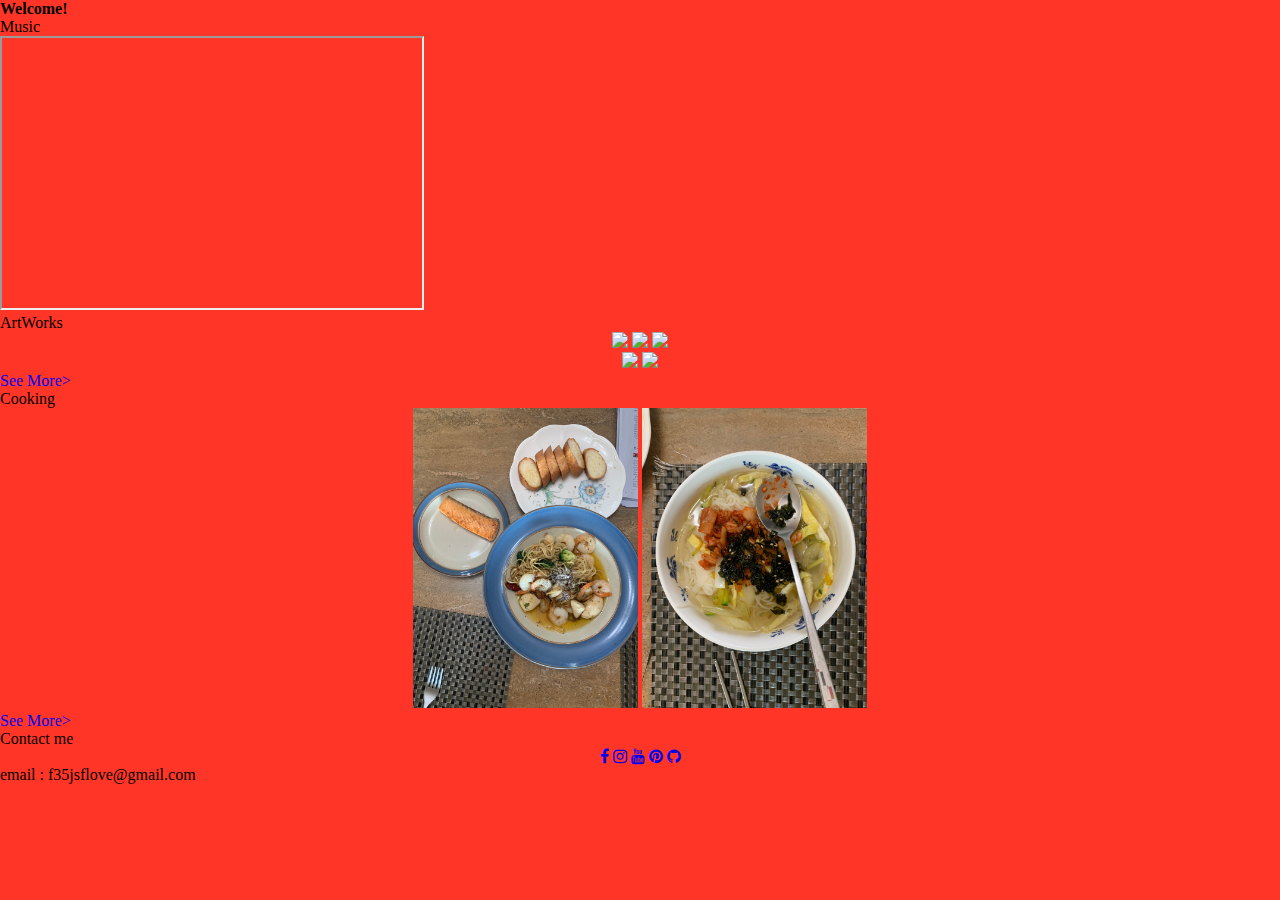
==== index.html @ e5b89eea "deleted intro" ====
<!doctype html>
<html>
<head>
	<title>Yunho's Personal Webpage!</title>
	<link rel="stylesheet" href="style.css">

</head>
<body style="background-color : #ff0d7b">

	<!-- links-->
	<link href="https://fonts.googleapis.com/css?family=Quicksand:300,500" rel="stylesheet">
	<link rel="stylesheet" href="https://cdnjs.cloudflare.com/ajax/libs/font-awesome/4.7.0/css/font-awesome.min.css">


	<div id = "content">
	<!--Title-->
	<p class = "titleText textWhite" id = "mainTitle"><b>Welcome!</b></p>

	<!--Music-->
	<p class = "midTitleText textWhite">Music</p>
	<p class = "plainText textWhite">
		<iframe width="420" height = "270" src="https://www.youtube.com/embed/wtSSq7RGp6o"></iframe>
		
	</p>

	<!--ArtWorks-->
	<p class = "midTitleText textWhite">ArtWorks</p>
	<p style = "text-align: center">
		<img src = "img/stormtrooperhalfpainted.jpg" style = "height:300px">
		<img src = "img/stormtrooperoneizel.jpg" style = "height:300px">
		<img src = "img/ironman.jpg" style = "height:300px"><br/>
		<img src = "img/cuttysark.jpg" style = "height:300px">
		<img src = "img/premierleague.jpg" style = "height:300px">
	</p>

	<p class = "plainText"><a href = "https://yunhokim21.github.io/artwork">See More></a></p>

	<!--Cooking-->
	<p class = "midTitleText textWhite">Cooking</p>
	<p style = "text-align: center">
		<img src = "img/pastaetc.jpg" style = "height:300px">
		<img src = "img/parynoole.jpg" style = "height:300px">
	</p>
	<p class = "plainText"><a href = "https://yunhokim21.github.io/cooking">See More></a></p>
	


	<!--Coding
	<p class = "midTitleText textWhite">Coding</p>
	<p class = "plainText textWhite">
		<iframe width="420" height = "270" src="https://www.youtube.com/embed/wELzF4JlrSo"></iframe>
	</p>
	<p class = "plainText textWhite"><a href = "https://github.com/YunhoKim21">Github for more works></a></p>
	<p class = "plainText textWhite"><a href = "https://yunhokim21.github.io/gerrymadering">play self-made game "gerrymadering"></a></p>-->

	<!-- bottom bar -->
	<p class = "midTitleText textWhite">Contact me</p>
	<p style = "text-align:center;">
		<!-- Add font awesome icons -->
		<a href="https://www.facebook.com/profile.php?id=100012337741780" class="fa fa-facebook"></a>
		<a href="https://www.instagram.com/yunho0421/" class = "fa fa-instagram"></a>
		<a href="https://www.youtube.com/channel/UCTOWIV_bY6bRggJueR9Rfhw/videos" class = "fa fa-youtube"></a>
		<a href="https://www.pinterest.co.kr/f35jsflove/_saved/" class = "fa fa-pinterest"></a>
		<a href="https://github.com/YunhoKim21" class = "fa fa-github"></a>
	</p>

	<p class = "plainText textWhite">email : f35jsflove@gmail.com<br/></p>	
</div>
	<script>
		let colors = ["#0057ff", "#484d5c", "#ff0d7b", "#674b7c", "#ff3627", "#864aff", "#5b1ee1"]
		
		var i = Math.floor(Math.random() * colors.length)
		var color = colors[i];
		document.body.style.backgroundColor = color;
	</script>
</body>
</html>
---- style.css ----
@import url('https://fonts.googleapis.com/css?family=Montserrat:600|Open+Sans:600&display=swap');
*{
  margin: 0;
  padding: 0;
  text-decoration: none;
}
.sidebar{
  position: fixed;
  width: 240px;
  left: -240px;
  height: 100%;
  background: #1e1e1e;
  transition: all .5s ease;
}
.sidebar header{
  font-size: 28px;
  color: white;
  line-height: 70px;
  text-align: center;
  background: #1b1b1b;
  user-select: none;
  font-family: 'Montserrat', sans-serif;
}
.sidebar a{
  display: block;
  height: 65px;
  width: 100%;
  color: white;
  line-height: 65px;
  padding-left: 30px;
  box-sizing: border-box;
  border-bottom: 1px solid black;
  border-top: 1px solid rgba(255,255,255,.1);
  border-left: 5px solid transparent;
  font-family: 'Open Sans', sans-serif;
  transition: all .5s ease;
}
a.active,a:hover{
  border-left: 5px solid #b93632;
  color: #b93632;
}
.sidebar a i{
  font-size: 23px;
  margin-right: 16px;
}
.sidebar a span{
  letter-spacing: 1px;
  text-transform: uppercase;
}
#check{
  display: none;
}
label #btn,label #cancel{
  position: absolute;
  cursor: pointer;
  color: white;
  border-radius: 5px;
  border: 1px solid #262626;
  margin: 15px 30px;
  font-size: 29px;
  background: #262626;
  height: 45px;
  width: 45px;
  text-align: center;
  line-height: 45px;
  transition: all .5s ease;
}
label #cancel{
  opacity: 0;
  visibility: hidden;
}
#check:checked ~ .sidebar{
  left: 0;
}
#check:checked ~ label #btn{
  margin-left: 245px;
  opacity: 0;
  visibility: hidden;
}
#check:checked ~ label #cancel{
  margin-left: 245px;
  opacity: 1;
  visibility: visible;
}
@media(max-width : 860px){
  .sidebar{
    height: auto;
    width: 70px;
    left: 0;
    margin: 100px 0;
  }
  header,#btn,#cancel{
    display: none;
  }
  span{
    position: absolute;
    margin-left: 23px;
    opacity: 0;
    visibility: hidden;
  }
  .sidebar a{
    height: 60px;
  }
  .sidebar a i{
    margin-left: -10px;
  }
  a:hover {
    width: 200px;
    background: inherit;
  }
  .sidebar a:hover span{
    opacity: 1;
    visibility: visible;
  }
}
/* Don't Forget to Subscribe our Channel[CodingNepal] */
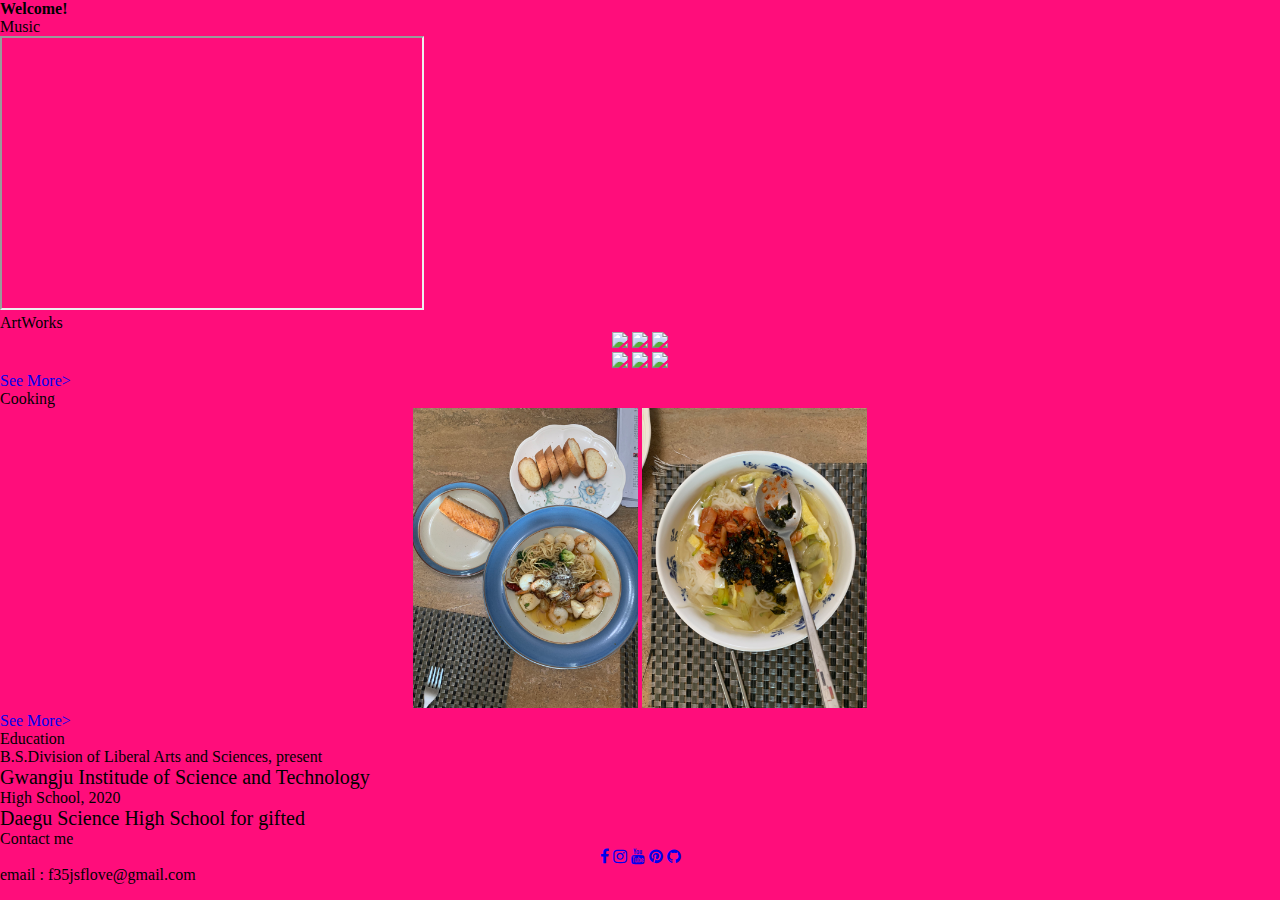
==== commit 77098a63: "added education" ====
--- a/index.html
+++ b/index.html
@@ -26,11 +26,16 @@
 	<!--ArtWorks-->
 	<p class = "midTitleText textWhite">ArtWorks</p>
 	<p style = "text-align: center">
-		<img src = "img/stormtrooperhalfpainted.jpg" style = "height:300px">
-		<img src = "img/stormtrooperoneizel.jpg" style = "height:300px">
-		<img src = "img/ironman.jpg" style = "height:300px"><br/>
-		<img src = "img/cuttysark.jpg" style = "height:300px">
-		<img src = "img/premierleague.jpg" style = "height:300px">
+		<img src = "https://i.postimg.cc/Xvyqng1y/image.png" style = "height: 400px">
+		<img src = "https://i.postimg.cc/Zq3bG508/dog-dancin.png" style="height: 400px">
+		<img src="https://i.postimg.cc/mDgwFJZ3/r2d2andc3po.png" style="height: 400px;">
+		<br/>
+		<img src = "https://i.postimg.cc/XYP9XqG8/image.png" style="height: 300px;">
+		<img src = "https://i.postimg.cc/63bhVcTk/stormtrooper.png" style="height: 300px">
+		<img src = "https://i.postimg.cc/dQRRnJps/image.png" style="height: 300px">
+		<br/>
+
+
 	</p>
 
 	<p class = "plainText"><a href = "https://yunhokim21.github.io/artwork">See More></a></p>
@@ -42,9 +47,13 @@
 		<img src = "img/parynoole.jpg" style = "height:300px">
 	</p>
 	<p class = "plainText"><a href = "https://yunhokim21.github.io/cooking">See More></a></p>
-	
 
-
+	<!--Education-->
+	<p class = "midTitleText textWhite">Education</p>
+	<p class = "plainText">B.S.Division of Liberal Arts and Sciences, present</p>
+	<p class = "plainText" style="font-size: 20px">Gwangju Institude of Science and Technology</p>
+	<p class = "plainText">High School, 2020</p>
+	<p class = "plainText" style="font-size: 20px">Daegu Science High School for gifted</p>
 	<!--Coding
 	<p class = "midTitleText textWhite">Coding</p>
 	<p class = "plainText textWhite">
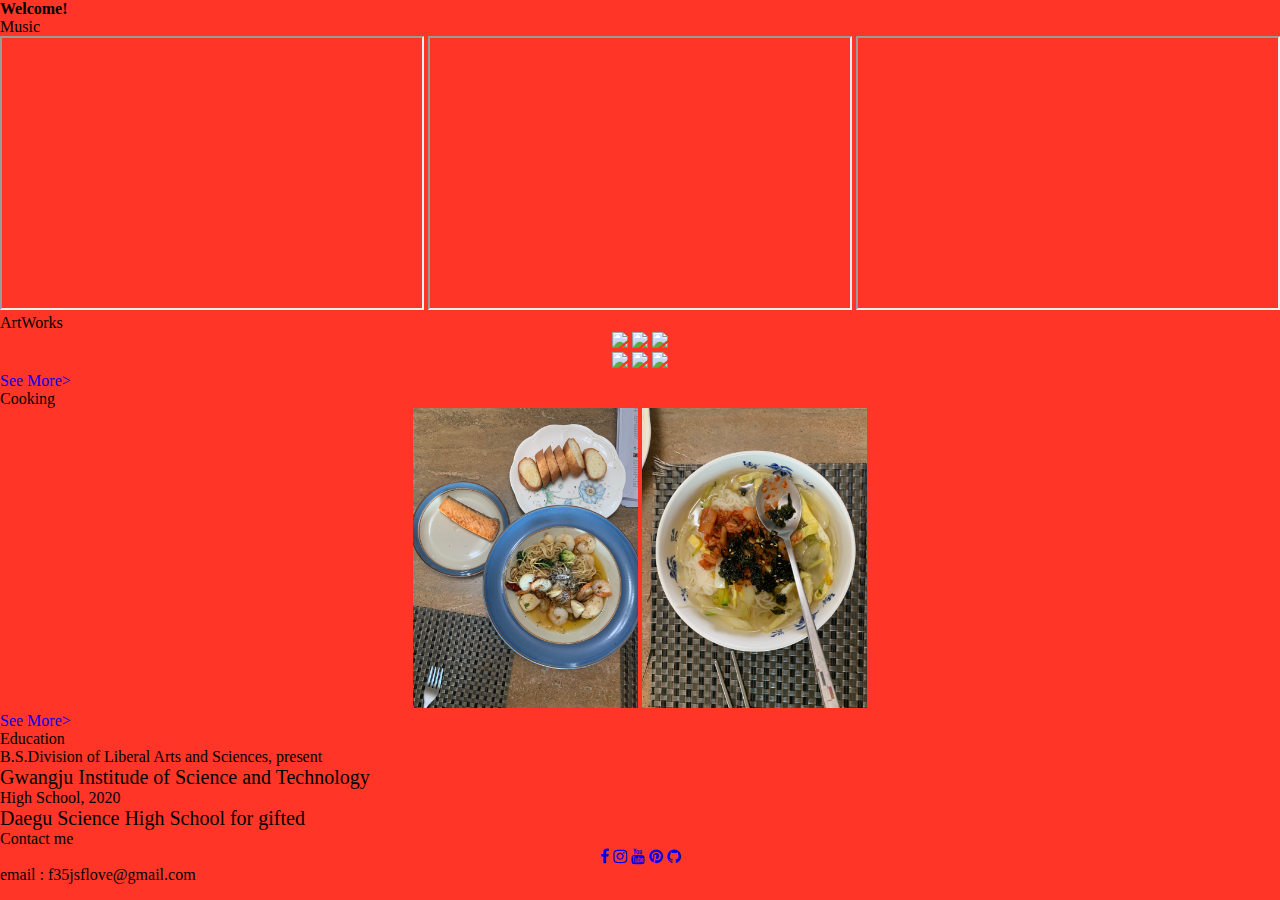
==== commit 09e2700d: "added youtube vids" ====
--- a/index.html
+++ b/index.html
@@ -20,7 +20,8 @@
 	<p class = "midTitleText textWhite">Music</p>
 	<p class = "plainText textWhite">
 		<iframe width="420" height = "270" src="https://www.youtube.com/embed/wtSSq7RGp6o"></iframe>
-		
+		<iframe width="420" height = "270" src="https://www.youtube.com/embed/LEi8Q3vTuzM"></iframe>
+		<iframe width="420" height = "270" src="https://www.youtube.com/embed/-cnExXAnIxc"></iframe>
 	</p>
 
 	<!--ArtWorks-->
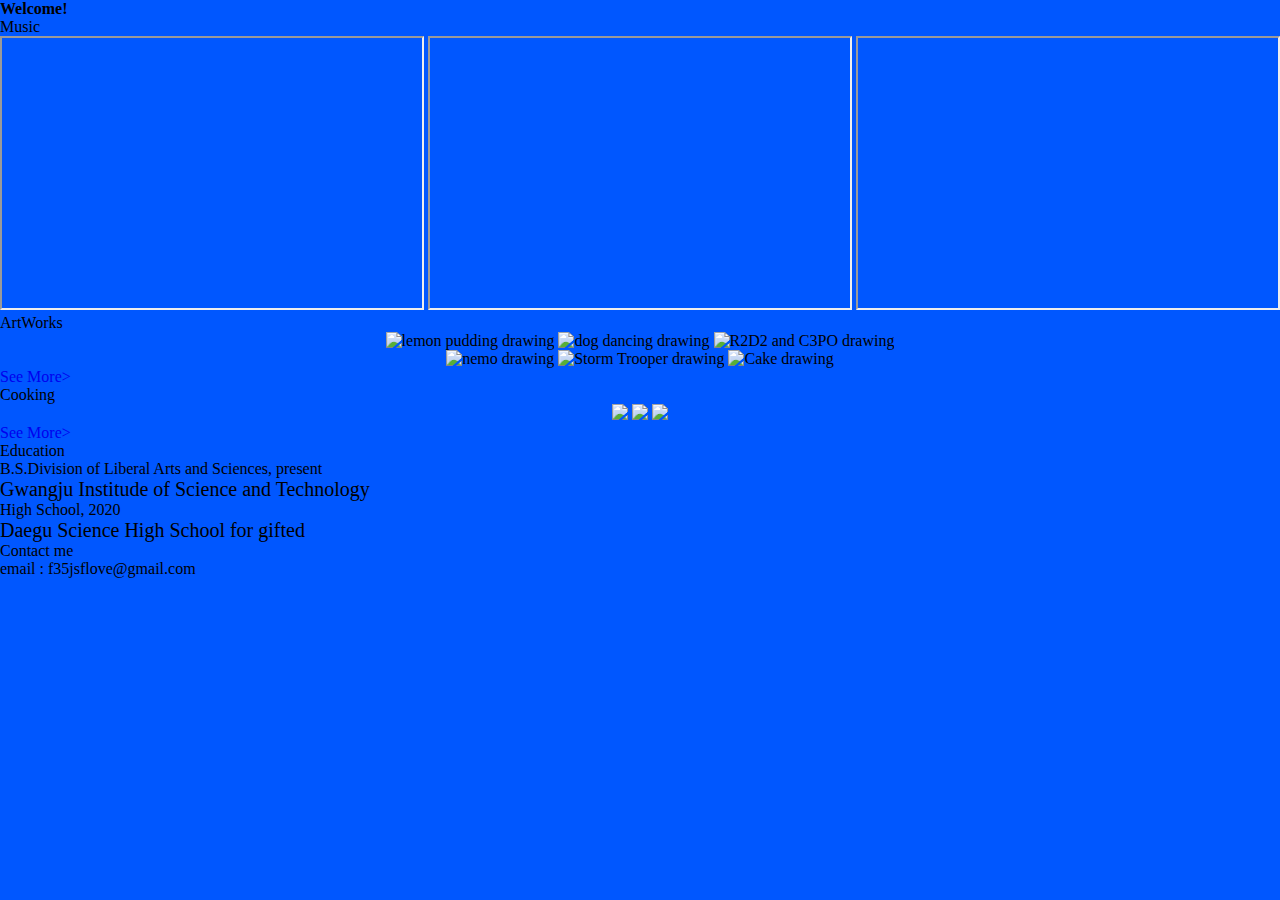
==== commit 56239ccf: "added cooking hosting image" ====
--- a/index.html
+++ b/index.html
@@ -9,7 +9,6 @@
 
 	<!-- links-->
 	<link href="https://fonts.googleapis.com/css?family=Quicksand:300,500" rel="stylesheet">
-	<link rel="stylesheet" href="https://cdnjs.cloudflare.com/ajax/libs/font-awesome/4.7.0/css/font-awesome.min.css">
 
 
 	<div id = "content">
@@ -27,13 +26,13 @@
 	<!--ArtWorks-->
 	<p class = "midTitleText textWhite">ArtWorks</p>
 	<p style = "text-align: center">
-		<img src = "https://i.postimg.cc/Xvyqng1y/image.png" style = "height: 400px">
-		<img src = "https://i.postimg.cc/Zq3bG508/dog-dancin.png" style="height: 400px">
-		<img src="https://i.postimg.cc/mDgwFJZ3/r2d2andc3po.png" style="height: 400px;">
+		<img src = "https://i.postimg.cc/Xvyqng1y/image.png" style = "height: 400px;" alt = "lemon pudding drawing">
+		<img src = "https://i.postimg.cc/Zq3bG508/dog-dancin.png" style="height: 400px;" alt = "dog dancing drawing">
+		<img src="https://i.postimg.cc/mDgwFJZ3/r2d2andc3po.png" style="height: 400px;" alt = "R2D2 and C3PO drawing">
 		<br/>
-		<img src = "https://i.postimg.cc/XYP9XqG8/image.png" style="height: 300px;">
-		<img src = "https://i.postimg.cc/63bhVcTk/stormtrooper.png" style="height: 300px">
-		<img src = "https://i.postimg.cc/dQRRnJps/image.png" style="height: 300px">
+		<img src = "https://i.postimg.cc/XYP9XqG8/image.png" style="height: 300px;" alt = "nemo drawing">
+		<img src = "https://i.postimg.cc/63bhVcTk/stormtrooper.png" style="height: 300px" alt = "Storm Trooper drawing">
+		<img src = "https://i.postimg.cc/dQRRnJps/image.png" style="height: 300px" alt = "Cake drawing">
 		<br/>
 
 
@@ -44,10 +43,11 @@
 	<!--Cooking-->
 	<p class = "midTitleText textWhite">Cooking</p>
 	<p style = "text-align: center">
-		<img src = "img/pastaetc.jpg" style = "height:300px">
-		<img src = "img/parynoole.jpg" style = "height:300px">
+		<img src = "https://i.postimg.cc/0jJb6C8v/IMG-1761.jpg" style = "height:300px">
+		<img src = "https://i.postimg.cc/14h4DNtq/IMG-1829.jpg" style = "height:300px">
+		<img src = "https://i.postimg.cc/xjkRyD8f/IMG-1828.jpg" style = "height: 300px">
 	</p>
-	<p class = "plainText"><a href = "https://yunhokim21.github.io/cooking">See More></a></p>
+	<p class = "plainText"><a href = "cooking/index.html">See More></a></p>
 
 	<!--Education-->
 	<p class = "midTitleText textWhite">Education</p>
@@ -55,13 +55,6 @@
 	<p class = "plainText" style="font-size: 20px">Gwangju Institude of Science and Technology</p>
 	<p class = "plainText">High School, 2020</p>
 	<p class = "plainText" style="font-size: 20px">Daegu Science High School for gifted</p>
-	<!--Coding
-	<p class = "midTitleText textWhite">Coding</p>
-	<p class = "plainText textWhite">
-		<iframe width="420" height = "270" src="https://www.youtube.com/embed/wELzF4JlrSo"></iframe>
-	</p>
-	<p class = "plainText textWhite"><a href = "https://github.com/YunhoKim21">Github for more works></a></p>
-	<p class = "plainText textWhite"><a href = "https://yunhokim21.github.io/gerrymadering">play self-made game "gerrymadering"></a></p>-->
 
 	<!-- bottom bar -->
 	<p class = "midTitleText textWhite">Contact me</p>
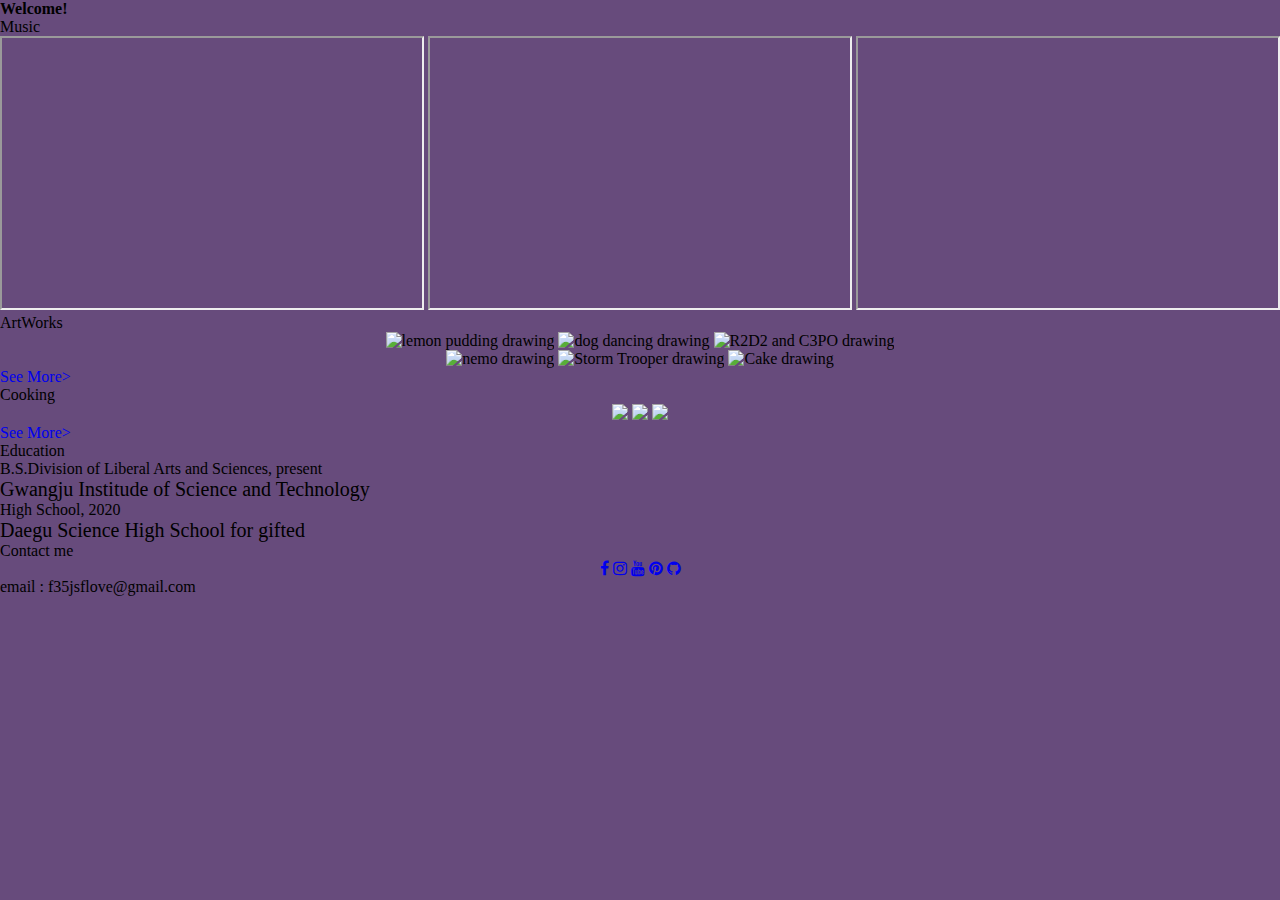
==== commit 4f24df00: "recovered icons" ====
--- a/index.html
+++ b/index.html
@@ -9,7 +9,7 @@
 
 	<!-- links-->
 	<link href="https://fonts.googleapis.com/css?family=Quicksand:300,500" rel="stylesheet">
-
+	<link rel="stylesheet" href="https://cdnjs.cloudflare.com/ajax/libs/font-awesome/4.7.0/css/font-awesome.min.css">
 
 	<div id = "content">
 	<!--Title-->
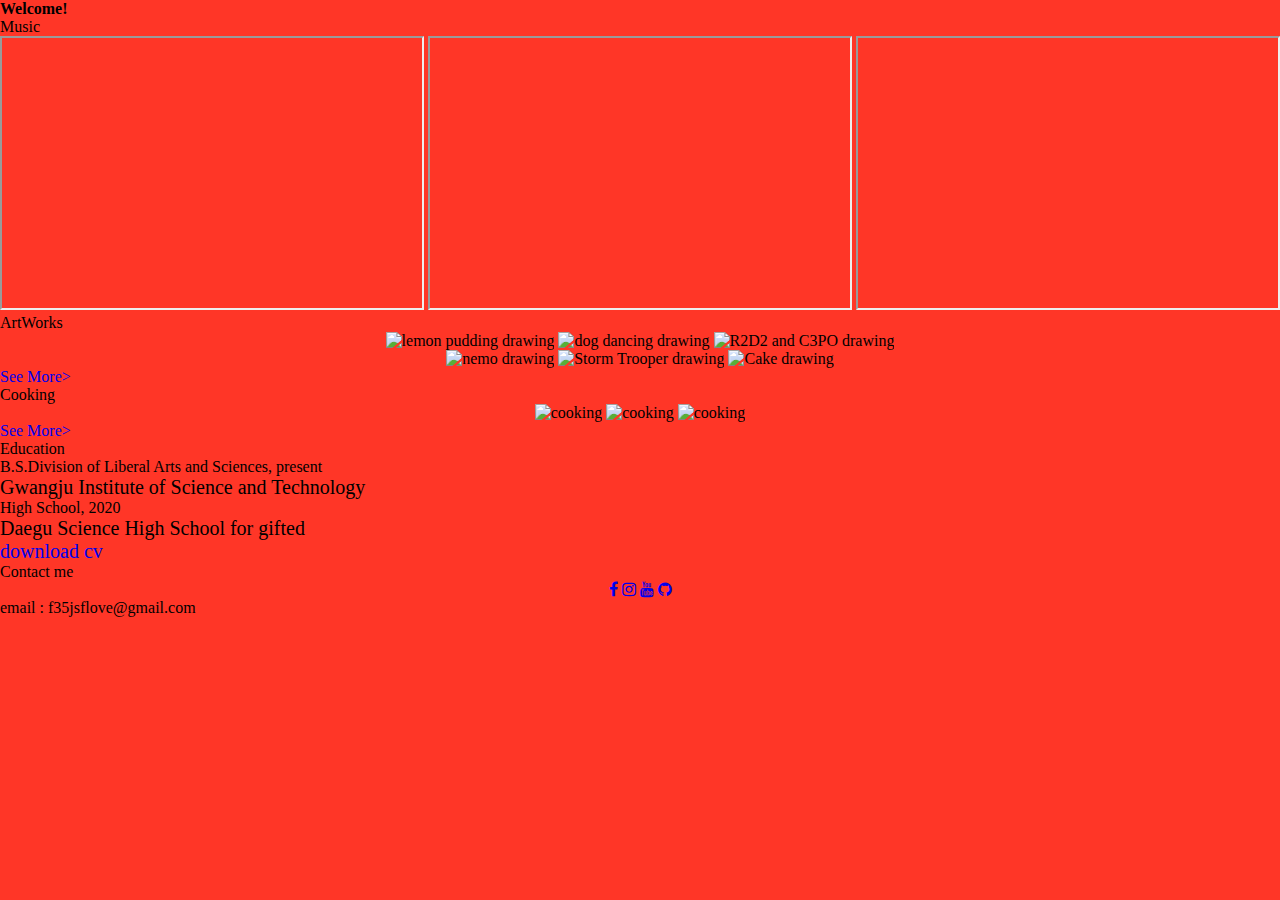
==== commit f52d0429: "added eng cv" ====
--- a/index.html
+++ b/index.html
@@ -1,5 +1,5 @@
 <!doctype html>
-<html>
+<html lang = "en">
 <head>
 	<title>Yunho's Personal Webpage!</title>
 	<link rel="stylesheet" href="style.css">
@@ -43,27 +43,27 @@
 	<!--Cooking-->
 	<p class = "midTitleText textWhite">Cooking</p>
 	<p style = "text-align: center">
-		<img src = "https://i.postimg.cc/0jJb6C8v/IMG-1761.jpg" style = "height:300px">
-		<img src = "https://i.postimg.cc/14h4DNtq/IMG-1829.jpg" style = "height:300px">
-		<img src = "https://i.postimg.cc/xjkRyD8f/IMG-1828.jpg" style = "height: 300px">
+		<img src = "https://i.postimg.cc/0jJb6C8v/IMG-1761.jpg" style = "height:300px" alt = "cooking">
+		<img src = "https://i.postimg.cc/14h4DNtq/IMG-1829.jpg" style = "height:300px" alt = "cooking">
+		<img src = "https://i.postimg.cc/xjkRyD8f/IMG-1828.jpg" style = "height: 300px" alt = "cooking">
 	</p>
 	<p class = "plainText"><a href = "cooking/index.html">See More></a></p>
 
 	<!--Education-->
 	<p class = "midTitleText textWhite">Education</p>
 	<p class = "plainText">B.S.Division of Liberal Arts and Sciences, present</p>
-	<p class = "plainText" style="font-size: 20px">Gwangju Institude of Science and Technology</p>
+	<p class = "plainText" style="font-size: 20px">Gwangju Institute of Science and Technology</p>
 	<p class = "plainText">High School, 2020</p>
 	<p class = "plainText" style="font-size: 20px">Daegu Science High School for gifted</p>
+		<p class = "plainText" style="font-size: 20px"><a href = "cv(eng).pdf">download cv</a></p>
 
-	<!-- bottom bar -->
+		<!-- bottom bar -->
 	<p class = "midTitleText textWhite">Contact me</p>
 	<p style = "text-align:center;">
 		<!-- Add font awesome icons -->
 		<a href="https://www.facebook.com/profile.php?id=100012337741780" class="fa fa-facebook"></a>
 		<a href="https://www.instagram.com/yunho0421/" class = "fa fa-instagram"></a>
 		<a href="https://www.youtube.com/channel/UCTOWIV_bY6bRggJueR9Rfhw/videos" class = "fa fa-youtube"></a>
-		<a href="https://www.pinterest.co.kr/f35jsflove/_saved/" class = "fa fa-pinterest"></a>
 		<a href="https://github.com/YunhoKim21" class = "fa fa-github"></a>
 	</p>
 
@@ -72,8 +72,8 @@
 	<script>
 		let colors = ["#0057ff", "#484d5c", "#ff0d7b", "#674b7c", "#ff3627", "#864aff", "#5b1ee1"]
 		
-		var i = Math.floor(Math.random() * colors.length)
-		var color = colors[i];
+		let i = Math.floor(Math.random() * colors.length)
+		let color = colors[i];
 		document.body.style.backgroundColor = color;
 	</script>
 </body>
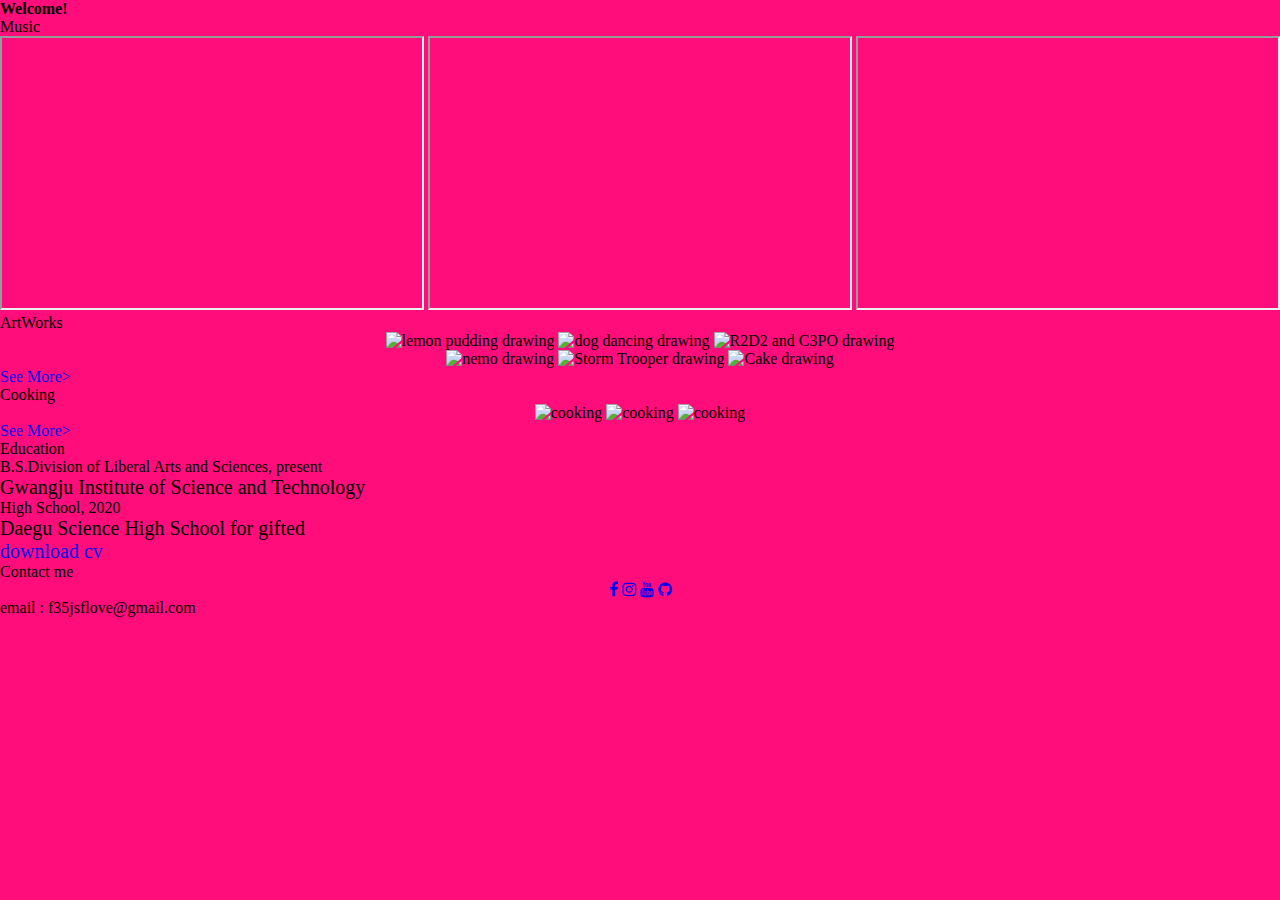
==== commit ef6288fa: "download cv" ====
--- a/index.html
+++ b/index.html
@@ -55,7 +55,7 @@
 	<p class = "plainText" style="font-size: 20px">Gwangju Institute of Science and Technology</p>
 	<p class = "plainText">High School, 2020</p>
 	<p class = "plainText" style="font-size: 20px">Daegu Science High School for gifted</p>
-		<p class = "plainText" style="font-size: 20px"><a href = "cv(eng).pdf">download cv</a></p>
+		<p class = "plainText" style="font-size: 20px"><a href = "cv(eng).pdf" download="cv(eng).pdf">download cv</a></p>
 
 		<!-- bottom bar -->
 	<p class = "midTitleText textWhite">Contact me</p>
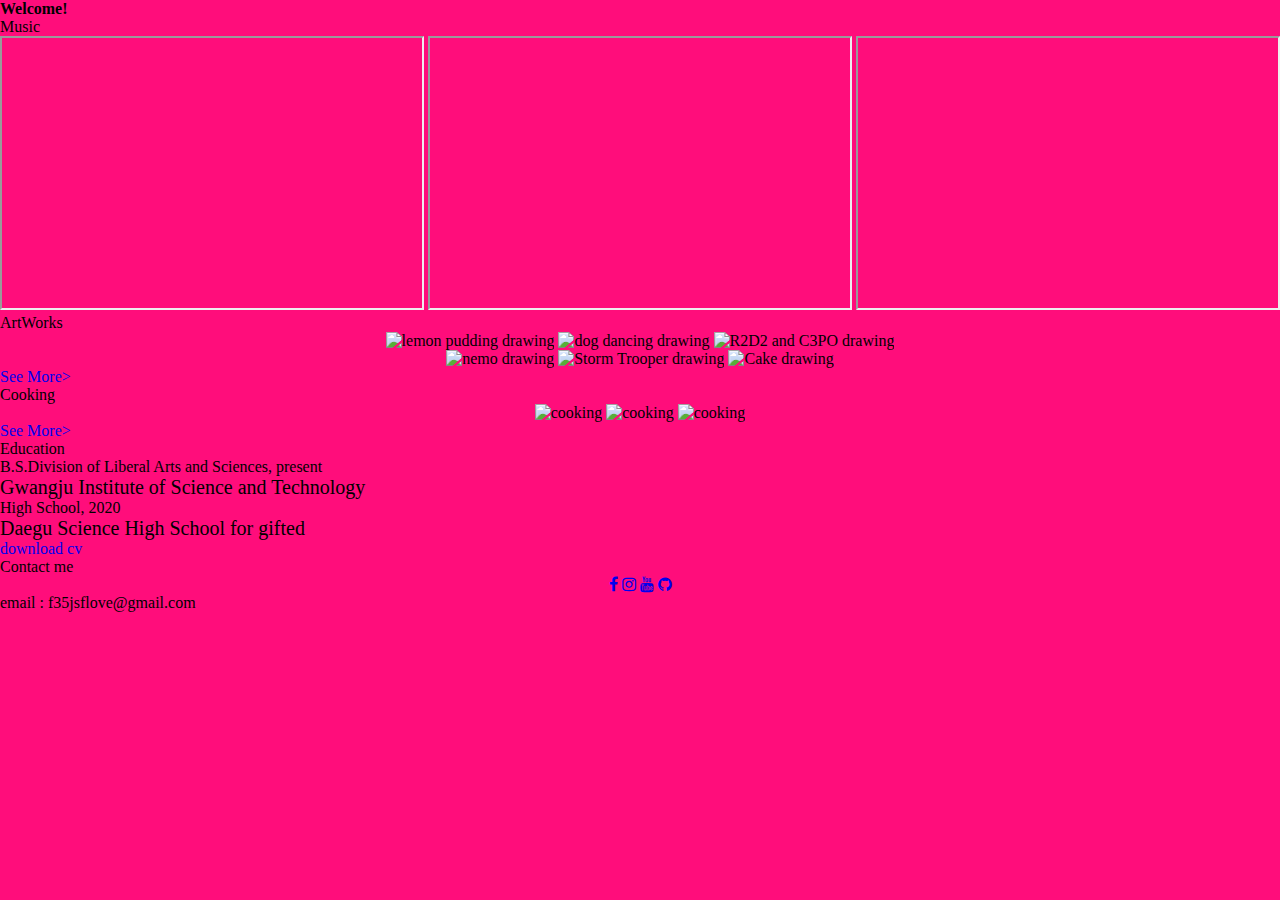
==== commit b593edef: "changed fontsize" ====
--- a/index.html
+++ b/index.html
@@ -55,7 +55,7 @@
 	<p class = "plainText" style="font-size: 20px">Gwangju Institute of Science and Technology</p>
 	<p class = "plainText">High School, 2020</p>
 	<p class = "plainText" style="font-size: 20px">Daegu Science High School for gifted</p>
-		<p class = "plainText" style="font-size: 20px"><a href = "cv(eng).pdf" download="cv(eng).pdf">download cv</a></p>
+		<p class = "plainText"><a href = "cv(eng).pdf" download="cv(eng).pdf">download cv</a></p>
 
 		<!-- bottom bar -->
 	<p class = "midTitleText textWhite">Contact me</p>
